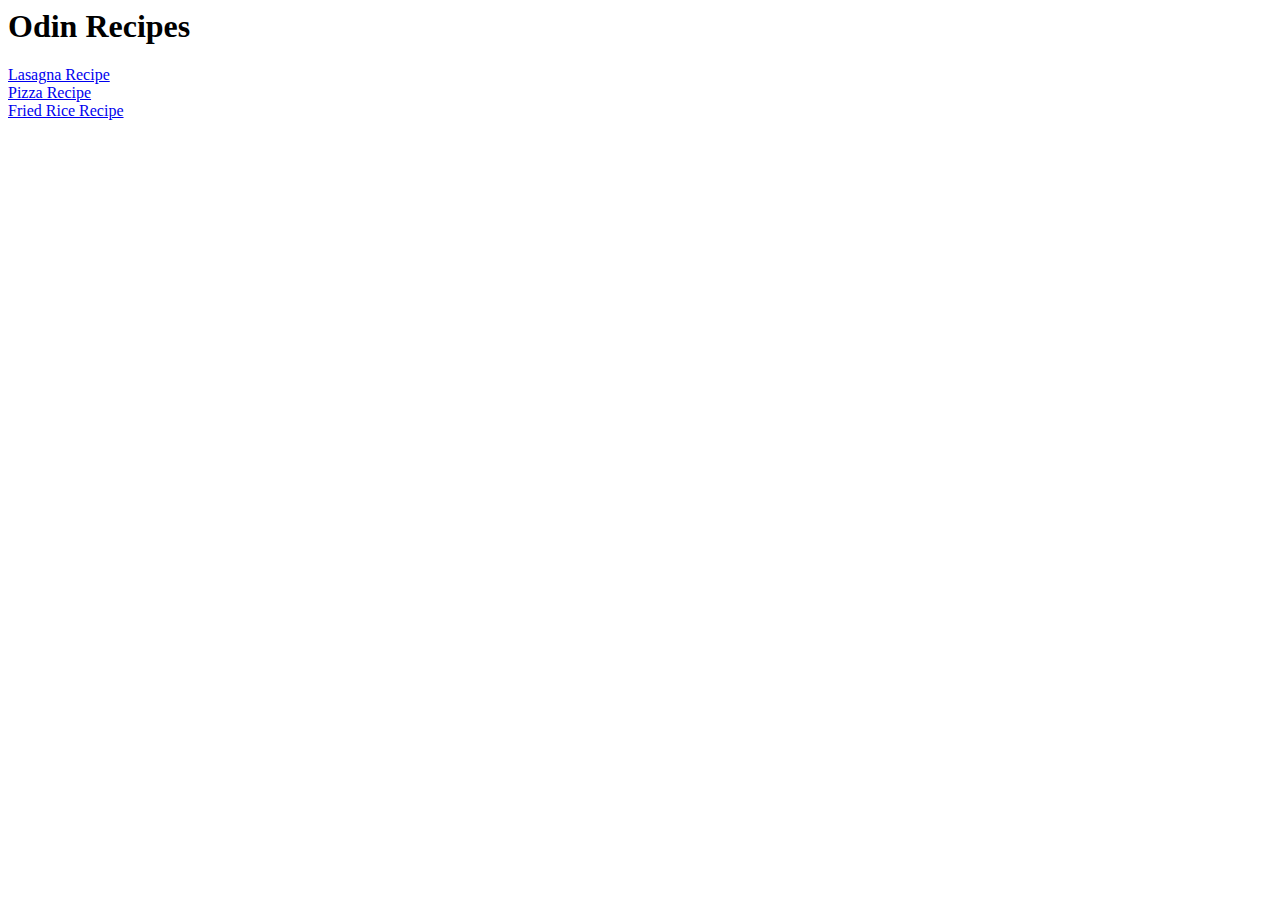
==== index.html @ 188928e2 "Fix Bugs showing HTML code and links being together" ====
<html lang="en">
  <head>
    <meta charset="UTF-8">
    <title>Recipe Webpage</title>
  </head>
  <body>
  <h1> Odin Recipes</h1>

  <a href="recipes/lasagna.html">Lasagna Recipe</a> <br>
  <a href="recipes/pizza.html">Pizza Recipe</a> <br>
  <a href="recipes/fried_rice.html">Fried Rice Recipe</a>

  </body>
</html>
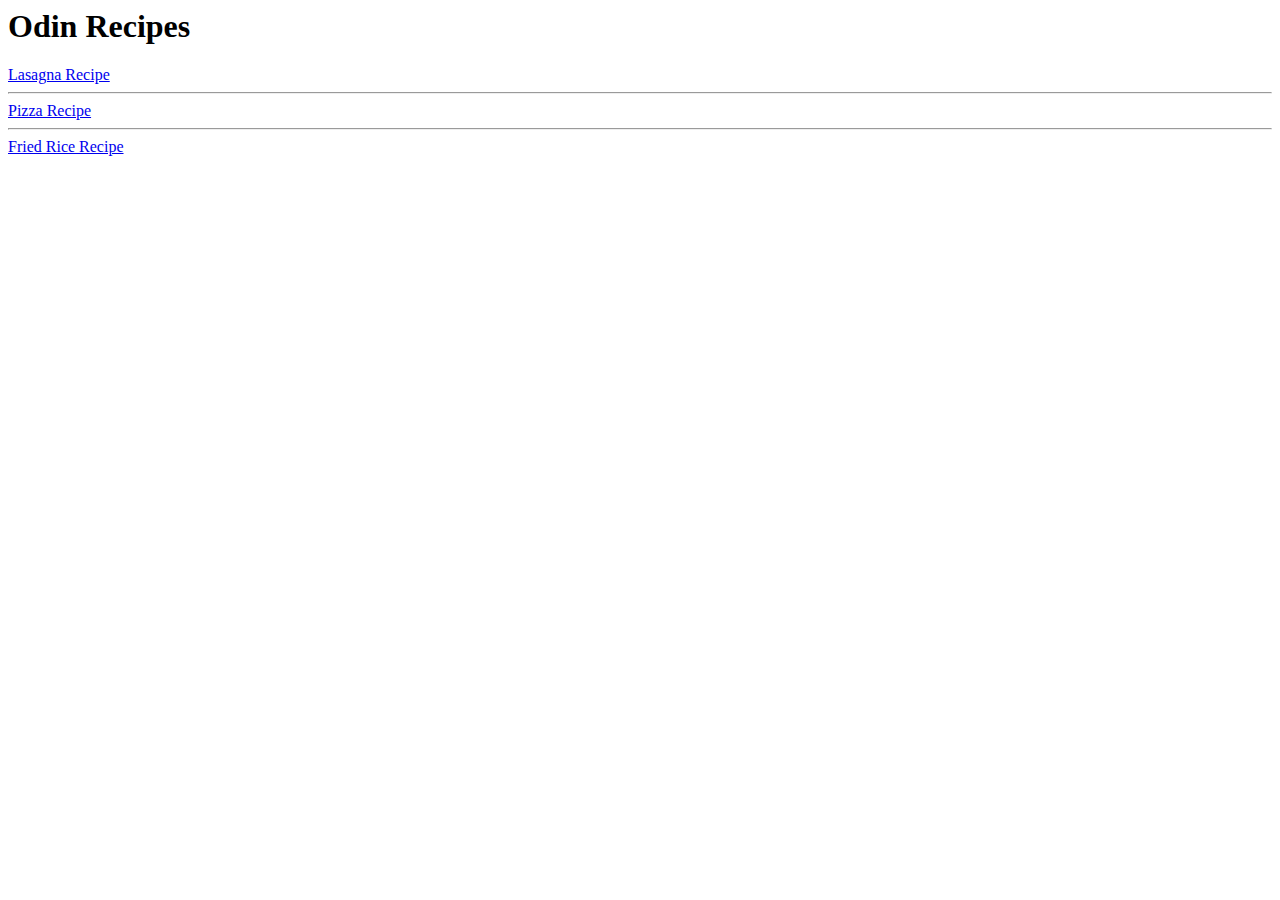
==== commit fae18c9f: "seperated links" ====
--- a/index.html
+++ b/index.html
@@ -6,8 +6,8 @@
   <body>
   <h1> Odin Recipes</h1>
 
-  <a href="recipes/lasagna.html">Lasagna Recipe</a> <br>
-  <a href="recipes/pizza.html">Pizza Recipe</a> <br>
+  <a href="recipes/lasagna.html">Lasagna Recipe</a> <hr>
+  <a href="recipes/pizza.html">Pizza Recipe</a> <hr>
   <a href="recipes/fried_rice.html">Fried Rice Recipe</a>
 
   </body>
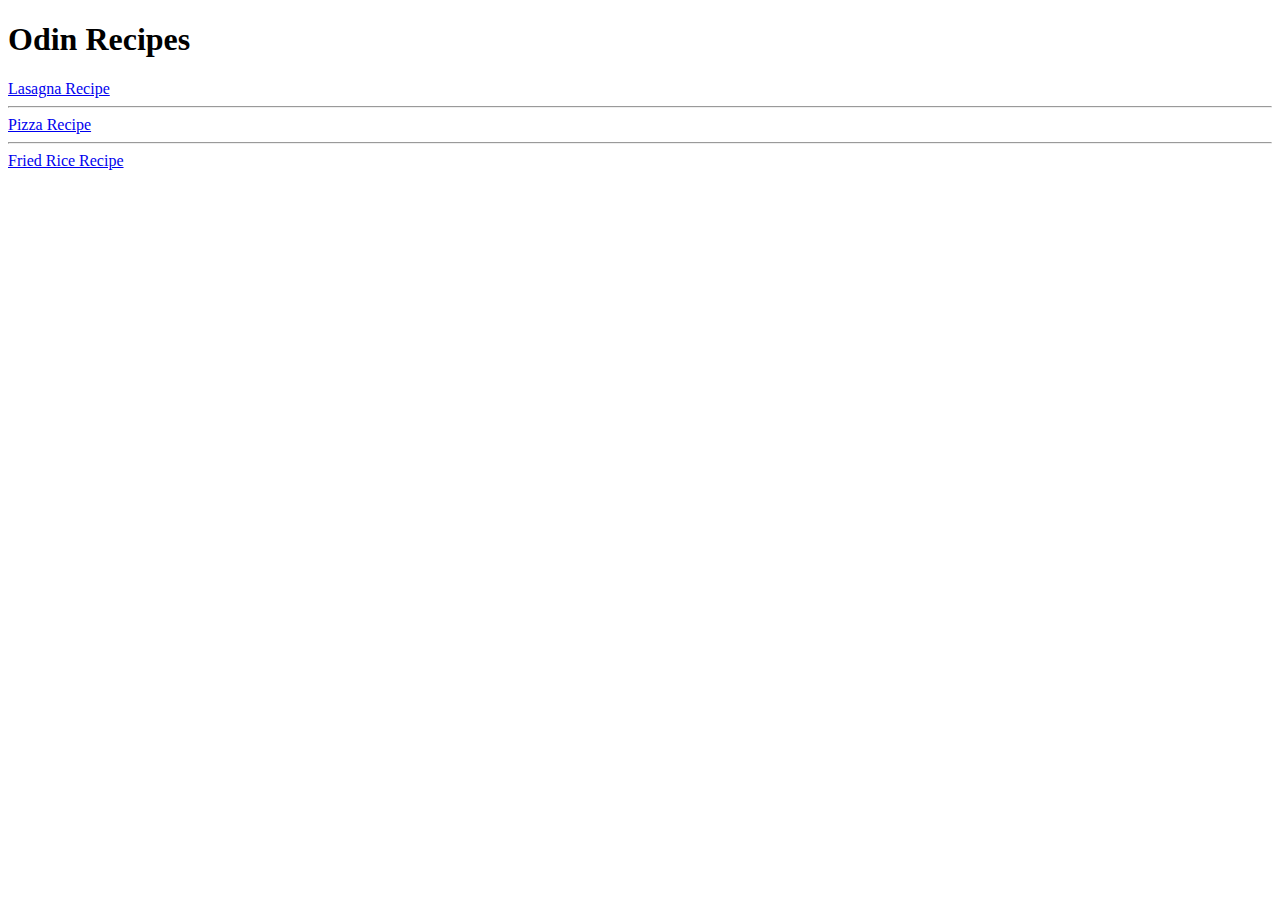
==== commit 6bad8de2: "DOCTYPE" ====
--- a/index.html
+++ b/index.html
@@ -1,4 +1,4 @@
-<html lang="en">
+<!DOCTYPE html>
   <head>
     <meta charset="UTF-8">
     <title>Recipe Webpage</title>
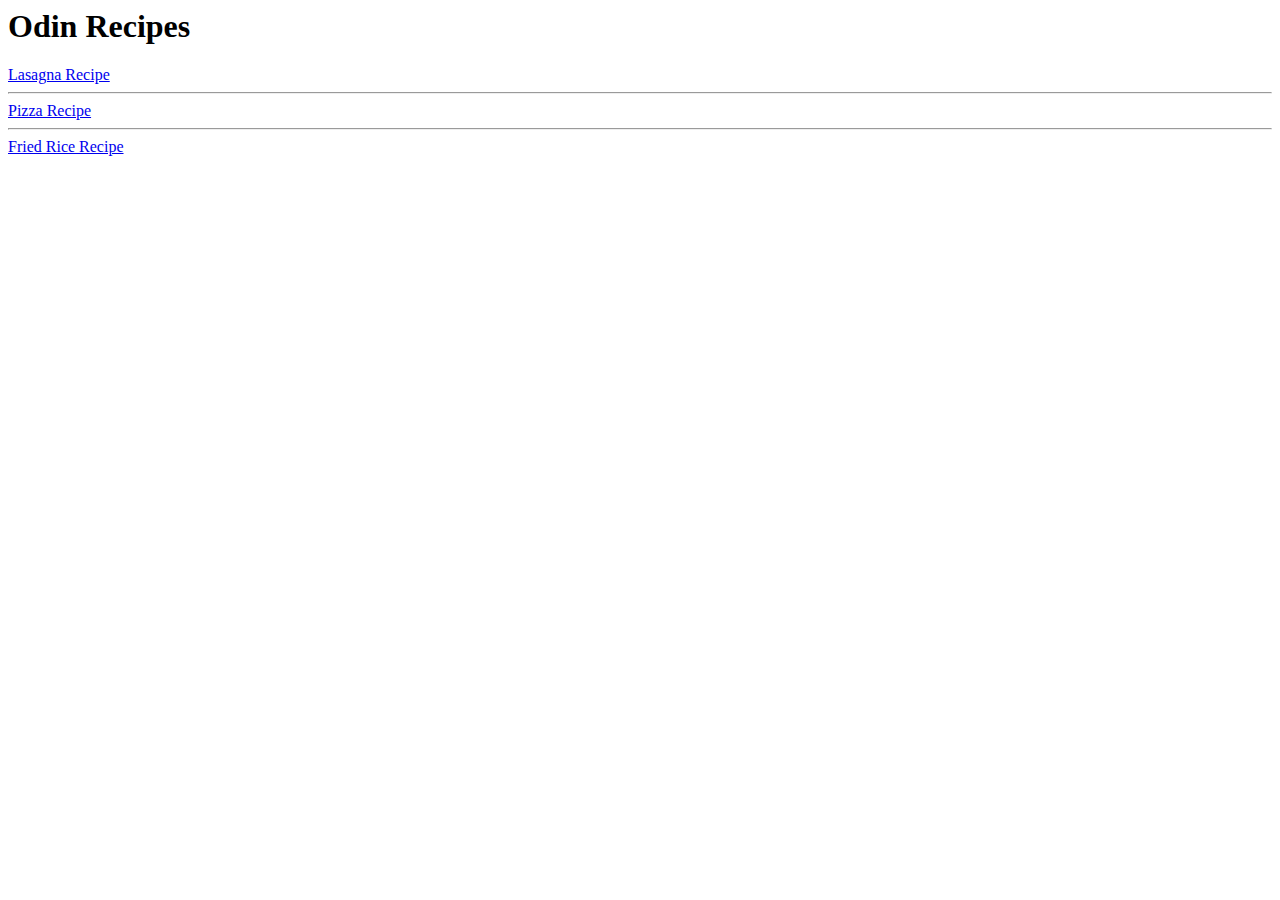
==== commit f625df88: "Added lang" ====
--- a/index.html
+++ b/index.html
@@ -1,4 +1,4 @@
-<!DOCTYPE html>
+<!DOCTYPE html lang="en">
   <head>
     <meta charset="UTF-8">
     <title>Recipe Webpage</title>
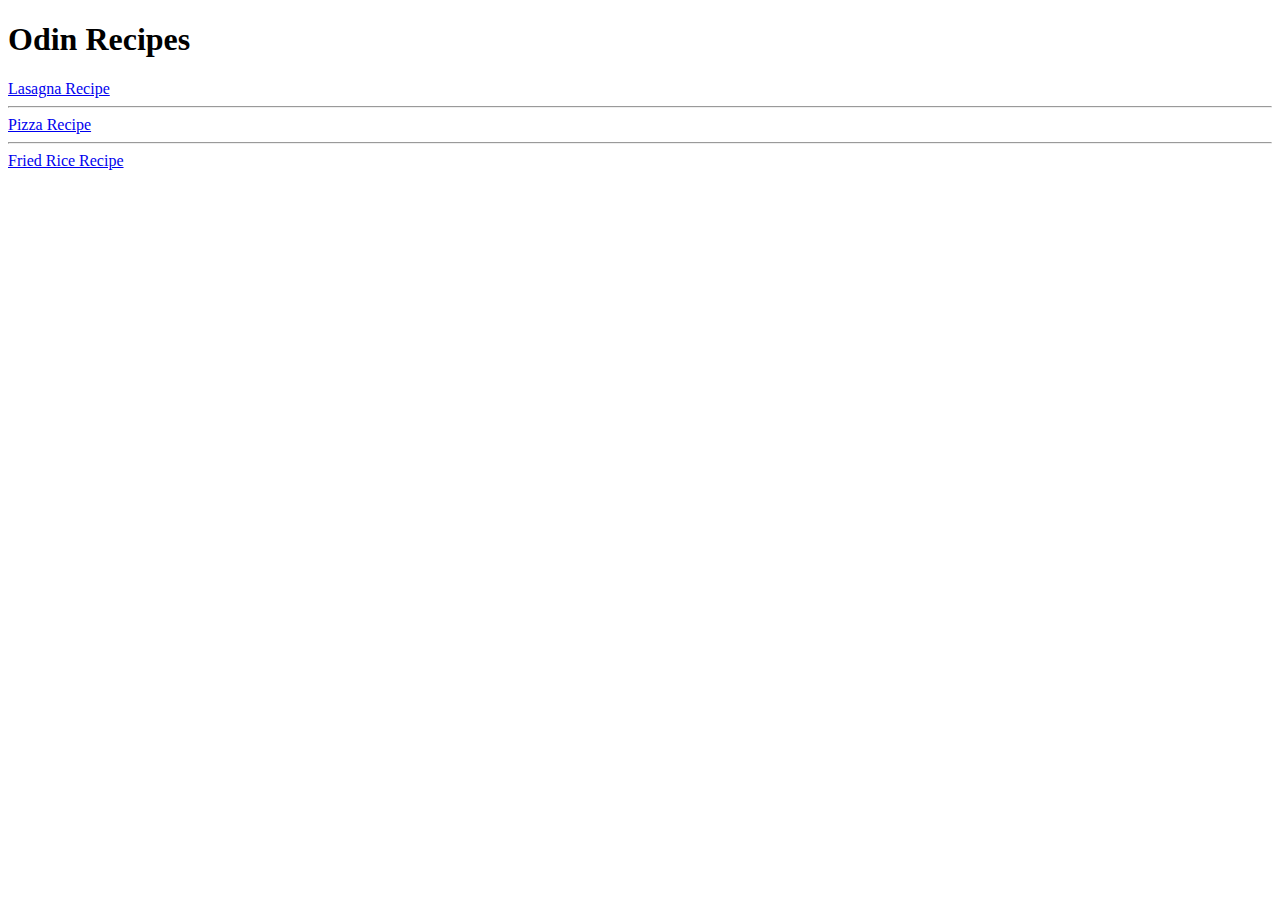
==== commit 1368e1ad: "Reverted" ====
--- a/index.html
+++ b/index.html
@@ -1,4 +1,4 @@
-<!DOCTYPE html lang="en">
+<!DOCTYPE html>
   <head>
     <meta charset="UTF-8">
     <title>Recipe Webpage</title>
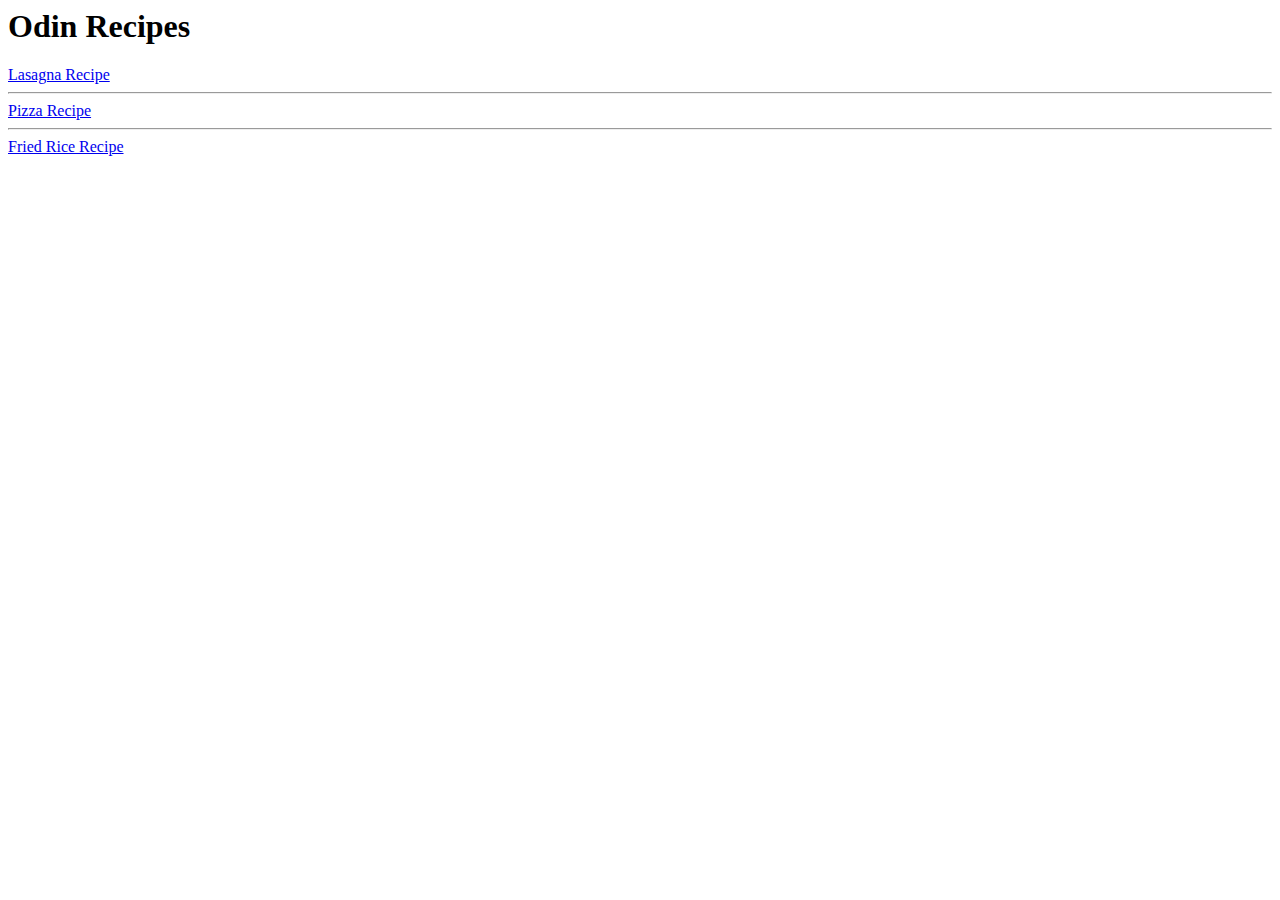
==== commit 6d991854: "Added lang" ====
--- a/index.html
+++ b/index.html
@@ -1,4 +1,4 @@
-<!DOCTYPE html>
+<!DOCTYPE html lang>
   <head>
     <meta charset="UTF-8">
     <title>Recipe Webpage</title>
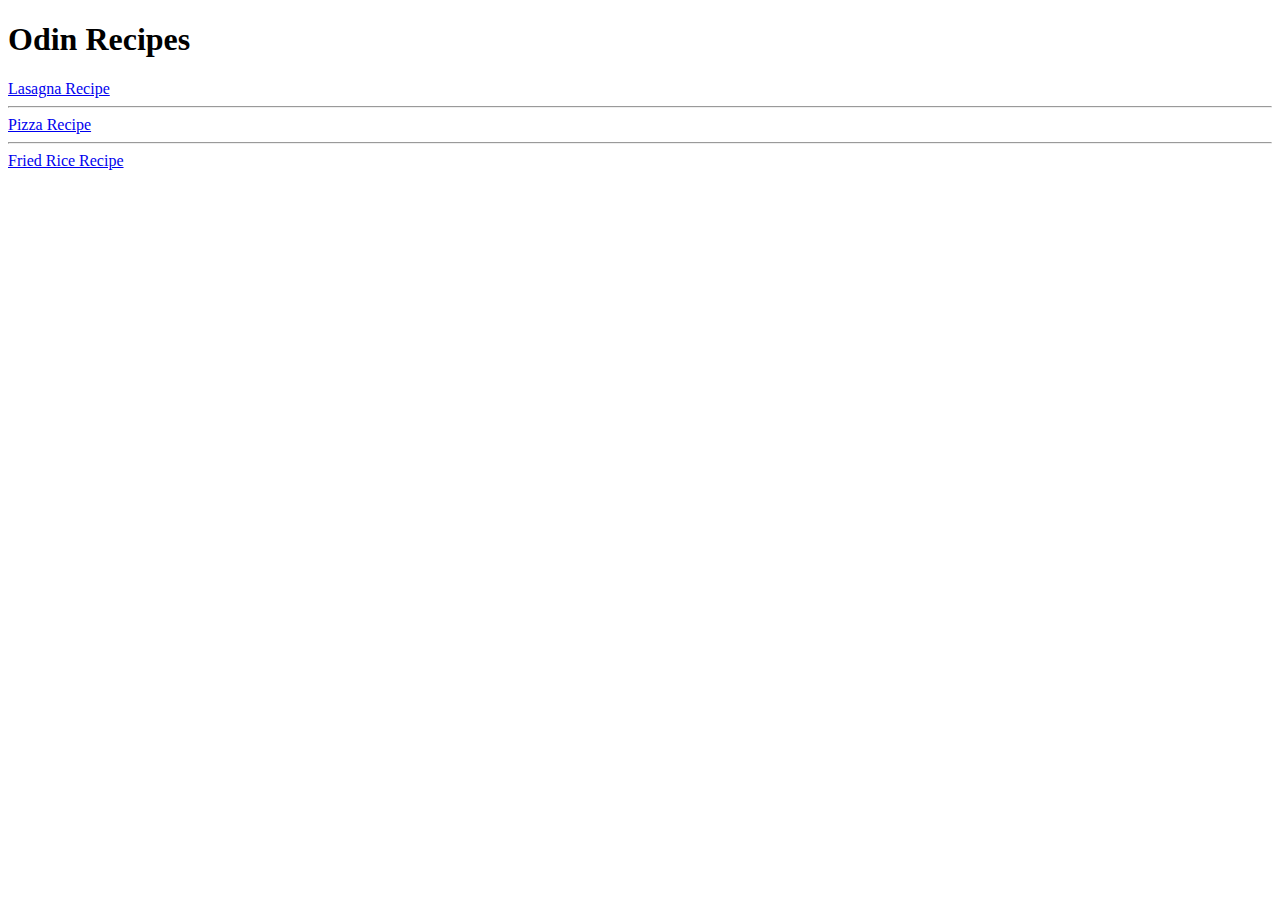
==== commit 1020c424: "Nevermind" ====
--- a/index.html
+++ b/index.html
@@ -1,4 +1,4 @@
-<!DOCTYPE html lang>
+<!DOCTYPE html>
   <head>
     <meta charset="UTF-8">
     <title>Recipe Webpage</title>
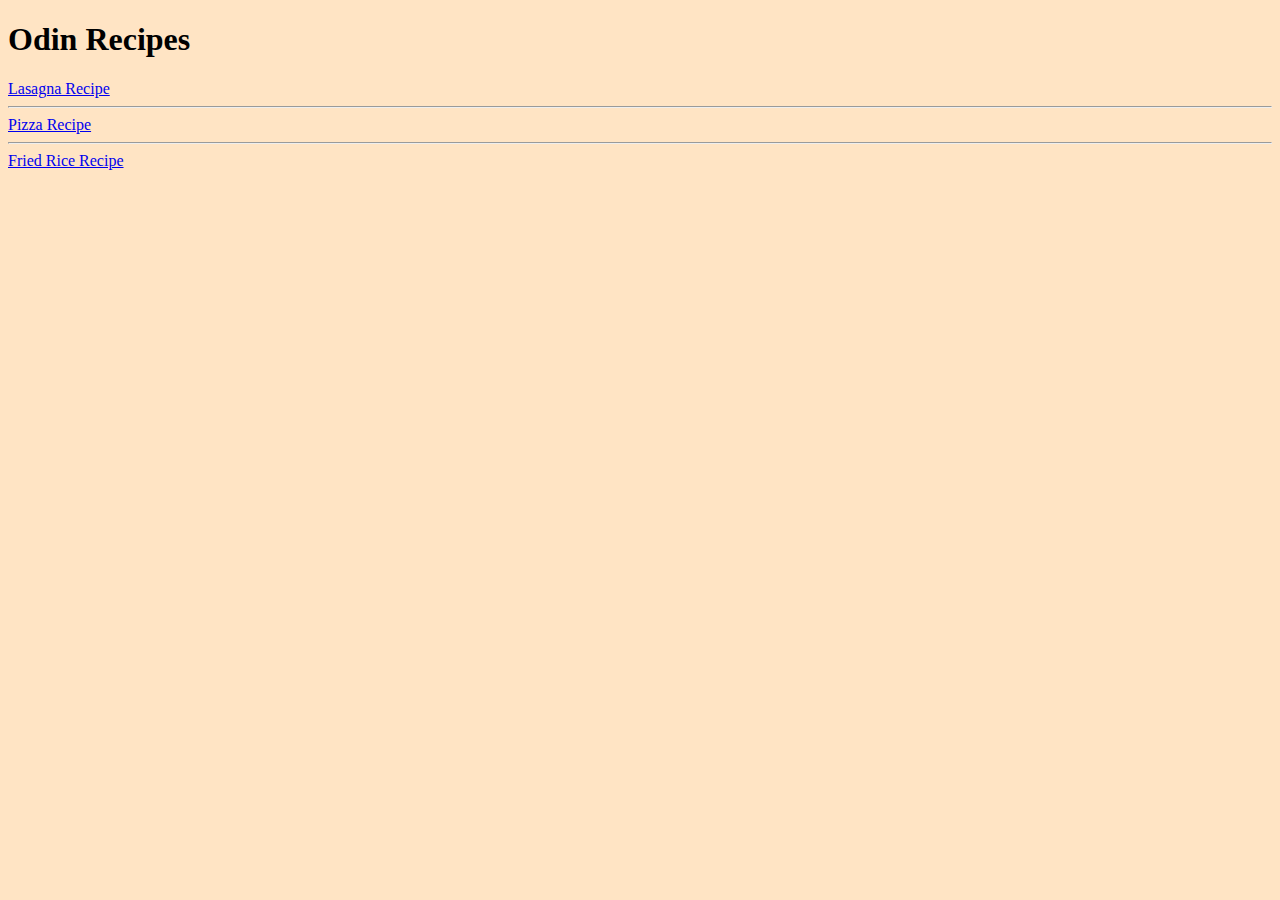
==== commit e54a954c: "Adding CSS" ====
--- a/index.html
+++ b/index.html
@@ -2,8 +2,10 @@
   <head>
     <meta charset="UTF-8">
     <title>Recipe Webpage</title>
+    <link rel="stylesheet" href="styles.css">
   </head>
-  <body>
+  
+  <body class = "general">
   <h1> Odin Recipes</h1>
 
   <a href="recipes/lasagna.html">Lasagna Recipe</a> <hr>
--- a/styles.css
+++ b/styles.css
@@ -0,0 +1,7 @@
+.general{
+
+background-color: bisque;
+color:black;
+font-family: 'Times New Roman', sans-serif
+
+}